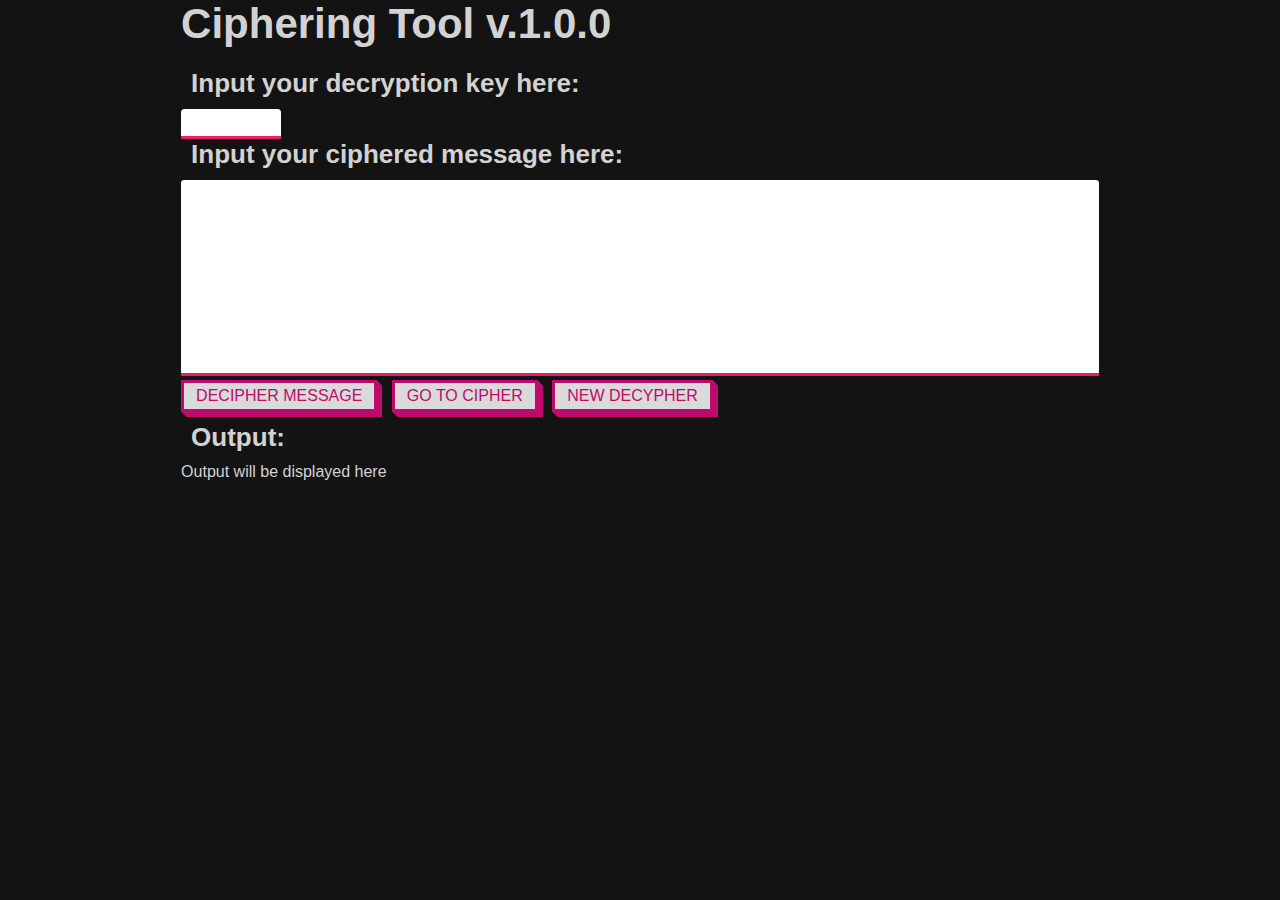
==== decryption.html @ 2a08f13d "." ====
<!DOCTYPE html>
<html lang="en">

<head>
    <meta charset="UTF-8">
    <meta description="Simple ciphering tool to cipher messages or create passwords">
    <meta name="viewport" content="width=device-width, initial-scale=1.0">
    <link rel="stylesheet" href="styles.css">
    <link rel="shortcut icon" type="image" href="resources/icon.jpg">
    <title>TESTO MONSTER ENCRYTION</title>
    <script src="testo.js"></script>
</head>

<body>
    <main>
        <nav>

        </nav>
        <div>
            <h1>Ciphering Tool v.1.0.0</h1>
            <h2>Input your decryption key here:</h2>
            <input type="password" name="numberInput" id="deCryptKeyInput">
            <h2 id="deinouttxt">Input your ciphered message here:</h2>
            <textarea rows="10" cols="100" type="text" id="deCryptTextInput" name="deCryptTextInput"></textarea>
            <br>
            <button onclick="deCryptCalculate()" class="defaultButton">Decipher Message</button>
            <button onclick="location.href='https://askdatdude.github.io/cipher'" class="defaultButton">Go to Cipher</button>
            <button onclick="derestart()" class="defaultButton">New Decypher</button>
            <div>
                <h2>Output:</h2>
                <p>Output will be displayed here</p>
            </div>
    
            <div id="decryptionOutput">
    
            </div>
        </div>
    </main>
</body>

</html>
---- styles.css ----
* {
    font-family: "Helvetica", Sans-Serif;
    box-sizing: border-box;
    margin: 0;
    padding: 0;
}

@media screen and (min-width: 340px) {

    


    /*placeholder font, color*/
    body {
        background-color: #131313;
        color: #d2d2d2;
        margin: 0 10px 0 10px;
        display: flex;
        place-content: center;
    }

    #output {
        min-width: 450px;
        min-height: 100px;
        max-width: 100%;
        max-height: 100%;
    }

    textarea {
        min-width: 330px;
        min-height: 100px;
        max-width: 100%;
        max-height: 100%;
        font-size: 16px;
        appearance: none;
        border: none;
        outline: none;
        border-bottom: .2em solid #E91E63;
        background: rgba(#E91E63, .2);
        border-radius: .2em .2em 0 0;
        padding: .4em;
        color: #E91E63;
        resize: none;
    }

    #deCryptKeyInput {
        width: 100px;
        height: 30px;
        max-width: 100%;
        text-align: start;
        font-size: 18px;
        appearance: none;
        border: none;
        outline: none;
        border-bottom: .2em solid #E91E63;
        background: rgba(#E91E63, .2);
        border-radius: .2em .2em 0 0;
        padding: .4em;
        color: #E91E63;
    }

    h1 {
        font-size: 42px;
        margin: 50px 0 20px 0;
    }

    h2 {
        font-size: 26px;
    }

    p,
    #output {
        font-size: 16px;
    }

    .defaultButton {
        font-size: 16px;
        background-color: rgb(218, 218, 218);
        text-transform: uppercase;
        color: #bd0b6d;
        cursor: pointer;
        border: 3px solid;
        padding: 0.25em 0.5em;
        box-shadow: 1px 1px 0px 0px, 2px 2px 0px 0px, 3px 3px 0px 0px, 4px 4px 0px 0px, 5px 5px 0px 0px;
        position: relative;
        touch-action: manipulation;
        margin: 0 10px 10px 0;
    }

    .defaultButton:active {
        box-shadow: 0px 0px 0px 0px;
        top: 5px;
        left: 5px;
    }

    @media (min-width: 768px) {
        .defaultButton {
            padding: 0.25em 0.75em;
        }
    }
}

@media screen and (min-width: 768px) {

    body {
        margin: 0 20% 0 20%;
        text-align: start;
    }

    #deCryptKeyInput {
        width: 100px;
        height: 30px;
        max-width: 100%;
    }

    h1 {
        font-size: 42px;
        margin: 0 0 20px 0;
    }

    h2 {
        font-size: 26px;
        margin: 0 0 10px 10px;
    }

    p,
    #output {
        font-size: 16px;
    }

}

@media screen and (min-width: 1280px) {}

@media screen and (min-width: 1920px) {}
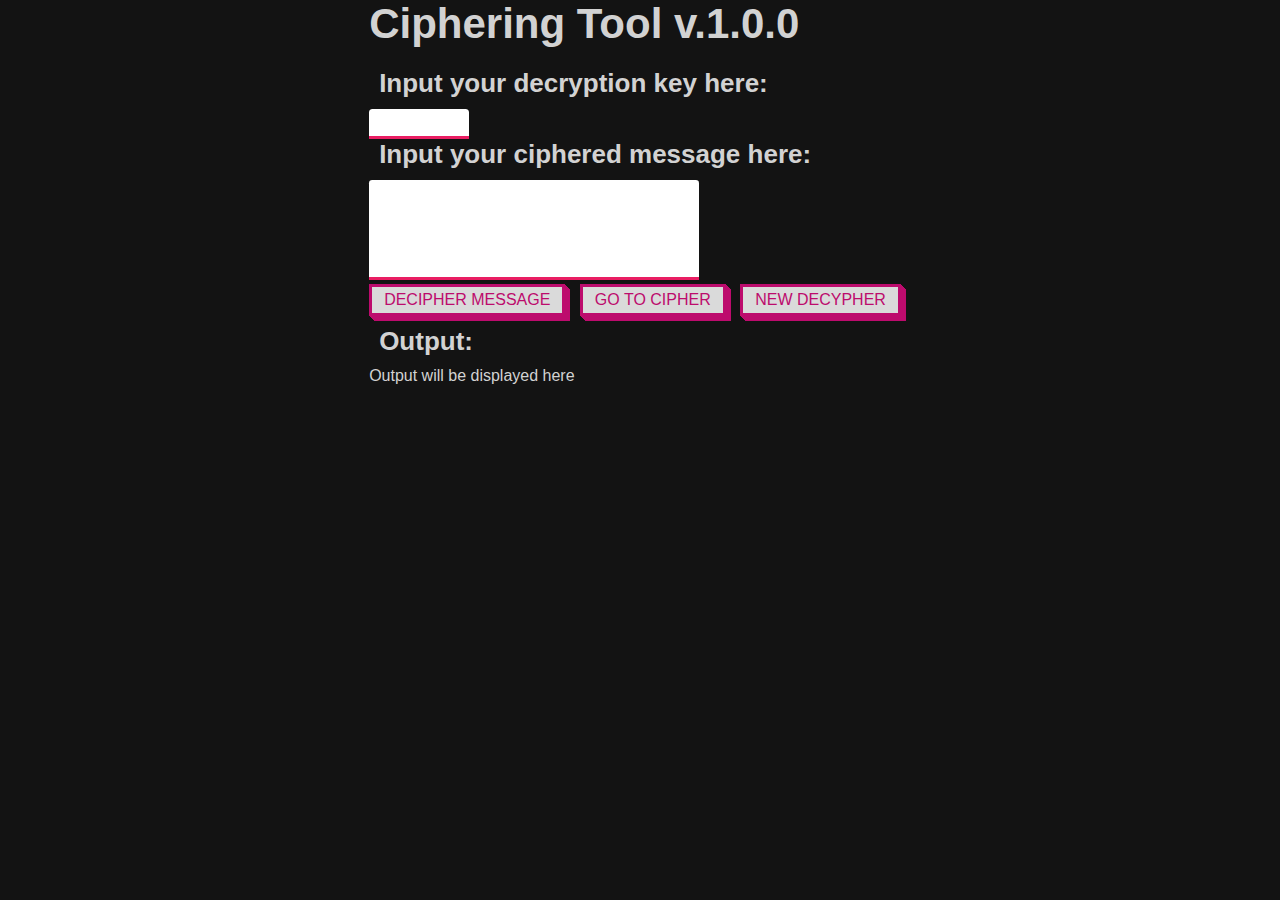
==== commit 9ecec44b: "Fix textarea size in decryption.html and clear output in index.html" ====
--- a/decryption.html
+++ b/decryption.html
@@ -21,7 +21,7 @@
             <h2>Input your decryption key here:</h2>
             <input type="password" name="numberInput" id="deCryptKeyInput">
             <h2 id="deinouttxt">Input your ciphered message here:</h2>
-            <textarea rows="10" cols="100" type="text" id="deCryptTextInput" name="deCryptTextInput"></textarea>
+            <textarea type="text" id="deCryptTextInput" name="deCryptTextInput"></textarea>
             <br>
             <button onclick="deCryptCalculate()" class="defaultButton">Decipher Message</button>
             <button onclick="location.href='https://askdatdude.github.io/cipher'" class="defaultButton">Go to Cipher</button>
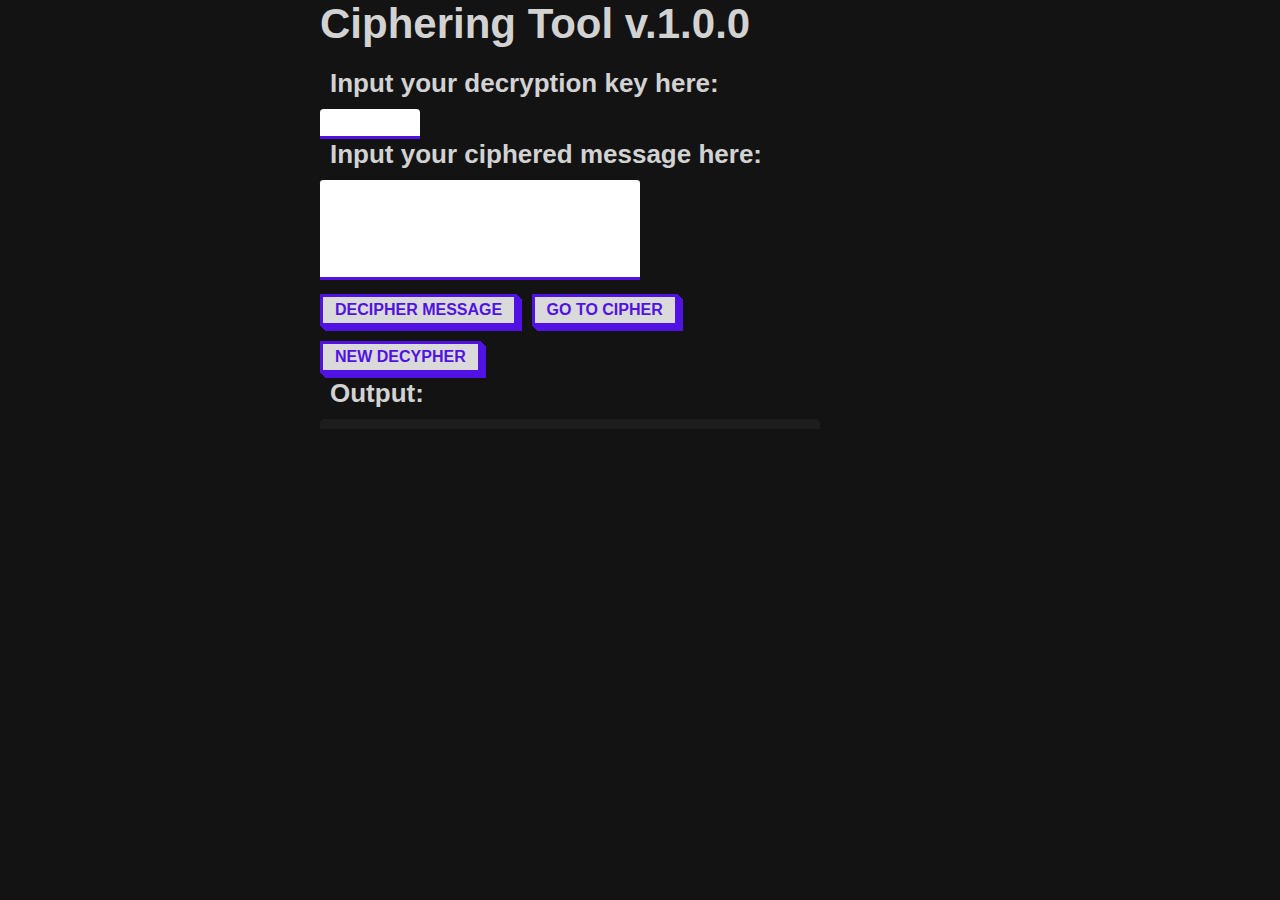
==== commit bc4b8056: "Refactor HTML and CSS code for better structure and styling" ====
--- a/decryption.html
+++ b/decryption.html
@@ -13,10 +13,7 @@
 
 <body>
     <main>
-        <nav>
-
-        </nav>
-        <div>
+        <div class="content">
             <h1>Ciphering Tool v.1.0.0</h1>
             <h2>Input your decryption key here:</h2>
             <input type="password" name="numberInput" id="deCryptKeyInput">
@@ -26,13 +23,13 @@
             <button onclick="deCryptCalculate()" class="defaultButton">Decipher Message</button>
             <button onclick="location.href='https://askdatdude.github.io/cipher'" class="defaultButton">Go to Cipher</button>
             <button onclick="derestart()" class="defaultButton">New Decypher</button>
-            <div>
-                <h2>Output:</h2>
-                <p>Output will be displayed here</p>
-            </div>
-    
+        </div>
+        <h2>Output:</h2>
+        <div class="outputContainer">
+            
+
             <div id="decryptionOutput">
-    
+
             </div>
         </div>
     </main>
--- a/styles.css
+++ b/styles.css
@@ -16,18 +16,13 @@
         color: #d2d2d2;
         margin: 0 10px 0 10px;
         display: flex;
+        flex-direction: column;
         place-content: center;
-    }
-
-    #output {
-        min-width: 450px;
-        min-height: 100px;
-        max-width: 100%;
-        max-height: 100%;
+        max-width: 500px;
     }
 
     textarea {
-        min-width: 330px;
+        min-width: 320px;
         min-height: 100px;
         max-width: 100%;
         max-height: 100%;
@@ -35,11 +30,11 @@
         appearance: none;
         border: none;
         outline: none;
-        border-bottom: .2em solid #E91E63;
-        background: rgba(#E91E63, .2);
+        border-bottom: .2em solid #5112e4;
+        background: rgba(#5112e4, .2);
         border-radius: .2em .2em 0 0;
         padding: .4em;
-        color: #E91E63;
+        color: #5112e4;
         resize: none;
     }
 
@@ -52,11 +47,11 @@
         appearance: none;
         border: none;
         outline: none;
-        border-bottom: .2em solid #E91E63;
-        background: rgba(#E91E63, .2);
+        border-bottom: .2em solid #5112e4;
+        background: rgba(#5112e4, .2);
         border-radius: .2em .2em 0 0;
         padding: .4em;
-        color: #E91E63;
+        color: #5112e4;
     }
 
     h1 {
@@ -77,14 +72,14 @@
         font-size: 16px;
         background-color: rgb(218, 218, 218);
         text-transform: uppercase;
-        color: #bd0b6d;
+        font-weight: 600;
+        color: #5112e4;
         cursor: pointer;
         border: 3px solid;
         padding: 0.25em 0.5em;
         box-shadow: 1px 1px 0px 0px, 2px 2px 0px 0px, 3px 3px 0px 0px, 4px 4px 0px 0px, 5px 5px 0px 0px;
         position: relative;
-        touch-action: manipulation;
-        margin: 0 10px 10px 0;
+        margin: 10px 10px 5px 0;
     }
 
     .defaultButton:active {
@@ -93,17 +88,22 @@
         left: 5px;
     }
 
-    @media (min-width: 768px) {
-        .defaultButton {
-            padding: 0.25em 0.75em;
-        }
+    .outputContainer {
+        display: flex;
+        flex-direction: column;
+        justify-content: center;
+        margin: 10px 0 10px 0;
+        padding: 5px;
+        border-radius: 5px 5px 0 0;
+        background-color: rgb(29, 29, 29);
     }
+
 }
 
 @media screen and (min-width: 768px) {
 
     body {
-        margin: 0 20% 0 20%;
+        margin: 0 25% 0 25%;
         text-align: start;
     }
 
@@ -128,6 +128,10 @@
         font-size: 16px;
     }
 
+    .defaultButton {
+        padding: 0.25em 0.75em;
+    }
+
 }
 
 @media screen and (min-width: 1280px) {}
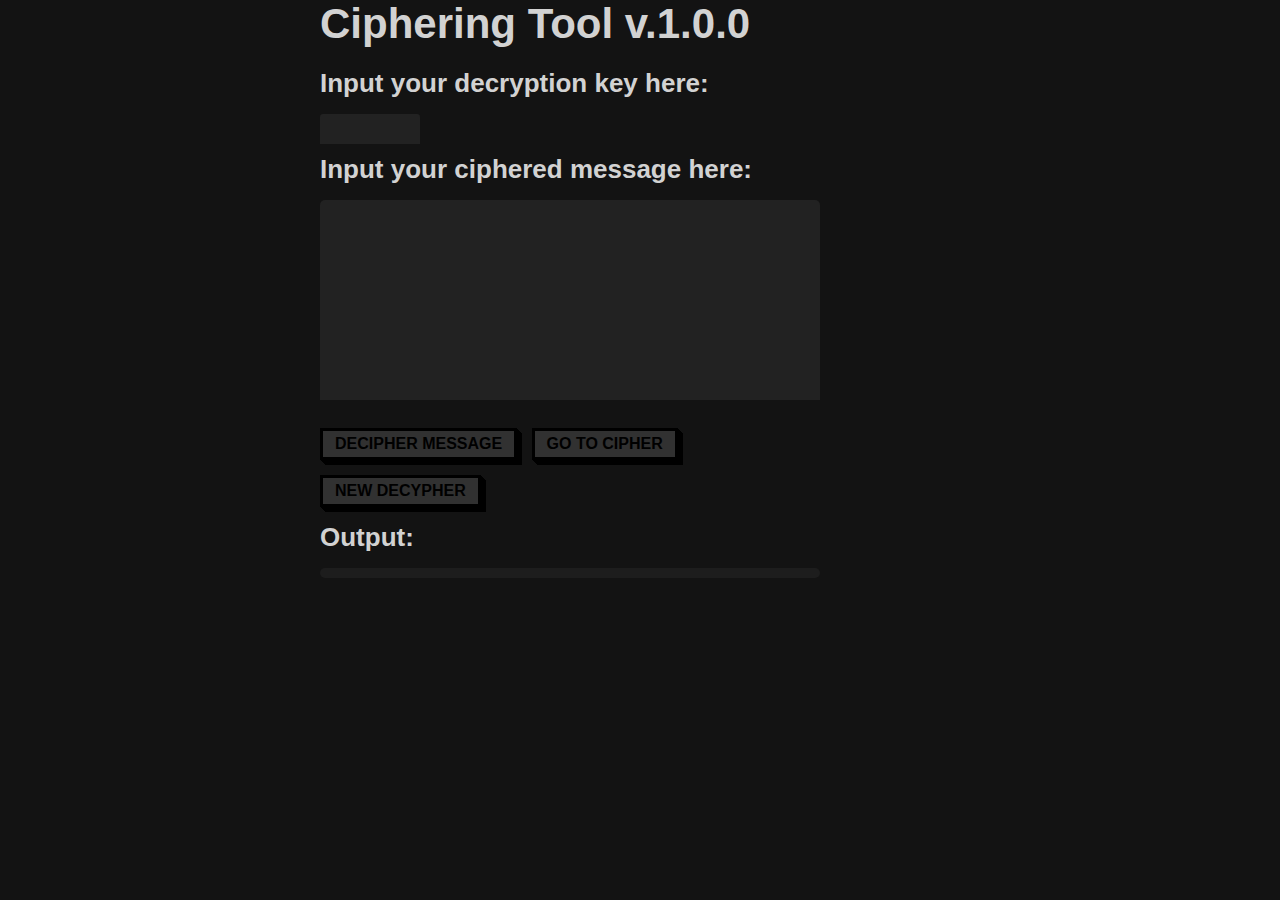
==== commit e8131681: "Add autoresizing feature to textareas" ====
--- a/decryption.html
+++ b/decryption.html
@@ -18,7 +18,7 @@
             <h2>Input your decryption key here:</h2>
             <input type="password" name="numberInput" id="deCryptKeyInput">
             <h2 id="deinouttxt">Input your ciphered message here:</h2>
-            <textarea type="text" id="deCryptTextInput" name="deCryptTextInput"></textarea>
+            <textarea class="autoresizing" type="text" id="deCryptTextInput" name="deCryptTextInput"></textarea>
             <br>
             <button onclick="deCryptCalculate()" class="defaultButton">Decipher Message</button>
             <button onclick="location.href='https://askdatdude.github.io/cipher'" class="defaultButton">Go to Cipher</button>
@@ -33,6 +33,15 @@
             </div>
         </div>
     </main>
+    <script type="text/javascript">
+        textarea = document.querySelector(".autoresizing");
+        textarea.addEventListener('input', autoResize, false);
+ 
+        function autoResize() {
+            this.style.height = 'auto';
+            this.style.height = this.scrollHeight + 'px';
+        }
+    </script>
 </body>
 
 </html>--- a/styles.css
+++ b/styles.css
@@ -7,7 +7,7 @@
 
 @media screen and (min-width: 340px) {
 
-    
+
 
 
     /*placeholder font, color*/
@@ -21,37 +21,34 @@
         max-width: 500px;
     }
 
+    input[type="text"],
     textarea {
-        min-width: 320px;
-        min-height: 100px;
-        max-width: 100%;
-        max-height: 100%;
+        display: block;
+        resize: none;
         font-size: 16px;
-        appearance: none;
+        background-color: rgb(34, 34, 34);
         border: none;
+        border-radius: 5px 5px 0 0;
+        padding: .4em;
+        color: rgb(187, 187, 187);
         outline: none;
-        border-bottom: .2em solid #5112e4;
-        background: rgba(#5112e4, .2);
-        border-radius: .2em .2em 0 0;
-        padding: .4em;
-        color: #5112e4;
-        resize: none;
+        min-width: 100%;
+        min-height: 200px;
+        overflow: hidden;
     }
 
     #deCryptKeyInput {
         width: 100px;
         height: 30px;
         max-width: 100%;
-        text-align: start;
-        font-size: 18px;
+        font-size: 16px;
+        outline: none;
         appearance: none;
         border: none;
-        outline: none;
-        border-bottom: .2em solid #5112e4;
-        background: rgba(#5112e4, .2);
+        background-color: rgb(34, 34, 34);
         border-radius: .2em .2em 0 0;
         padding: .4em;
-        color: #5112e4;
+        color: #c7c7c7;
     }
 
     h1 {
@@ -61,6 +58,7 @@
 
     h2 {
         font-size: 26px;
+        margin: 10px 0 15px 0;
     }
 
     p,
@@ -70,10 +68,10 @@
 
     .defaultButton {
         font-size: 16px;
-        background-color: rgb(218, 218, 218);
+        background-color: rgb(49, 49, 49);
         text-transform: uppercase;
         font-weight: 600;
-        color: #5112e4;
+        color: #000000;
         cursor: pointer;
         border: 3px solid;
         padding: 0.25em 0.5em;
@@ -89,12 +87,10 @@
     }
 
     .outputContainer {
-        display: flex;
-        flex-direction: column;
-        justify-content: center;
+
         margin: 10px 0 10px 0;
         padding: 5px;
-        border-radius: 5px 5px 0 0;
+        border-radius: 5px;
         background-color: rgb(29, 29, 29);
     }
 
@@ -107,11 +103,7 @@
         text-align: start;
     }
 
-    #deCryptKeyInput {
-        width: 100px;
-        height: 30px;
-        max-width: 100%;
-    }
+
 
     h1 {
         font-size: 42px;
@@ -120,7 +112,7 @@
 
     h2 {
         font-size: 26px;
-        margin: 0 0 10px 10px;
+
     }
 
     p,
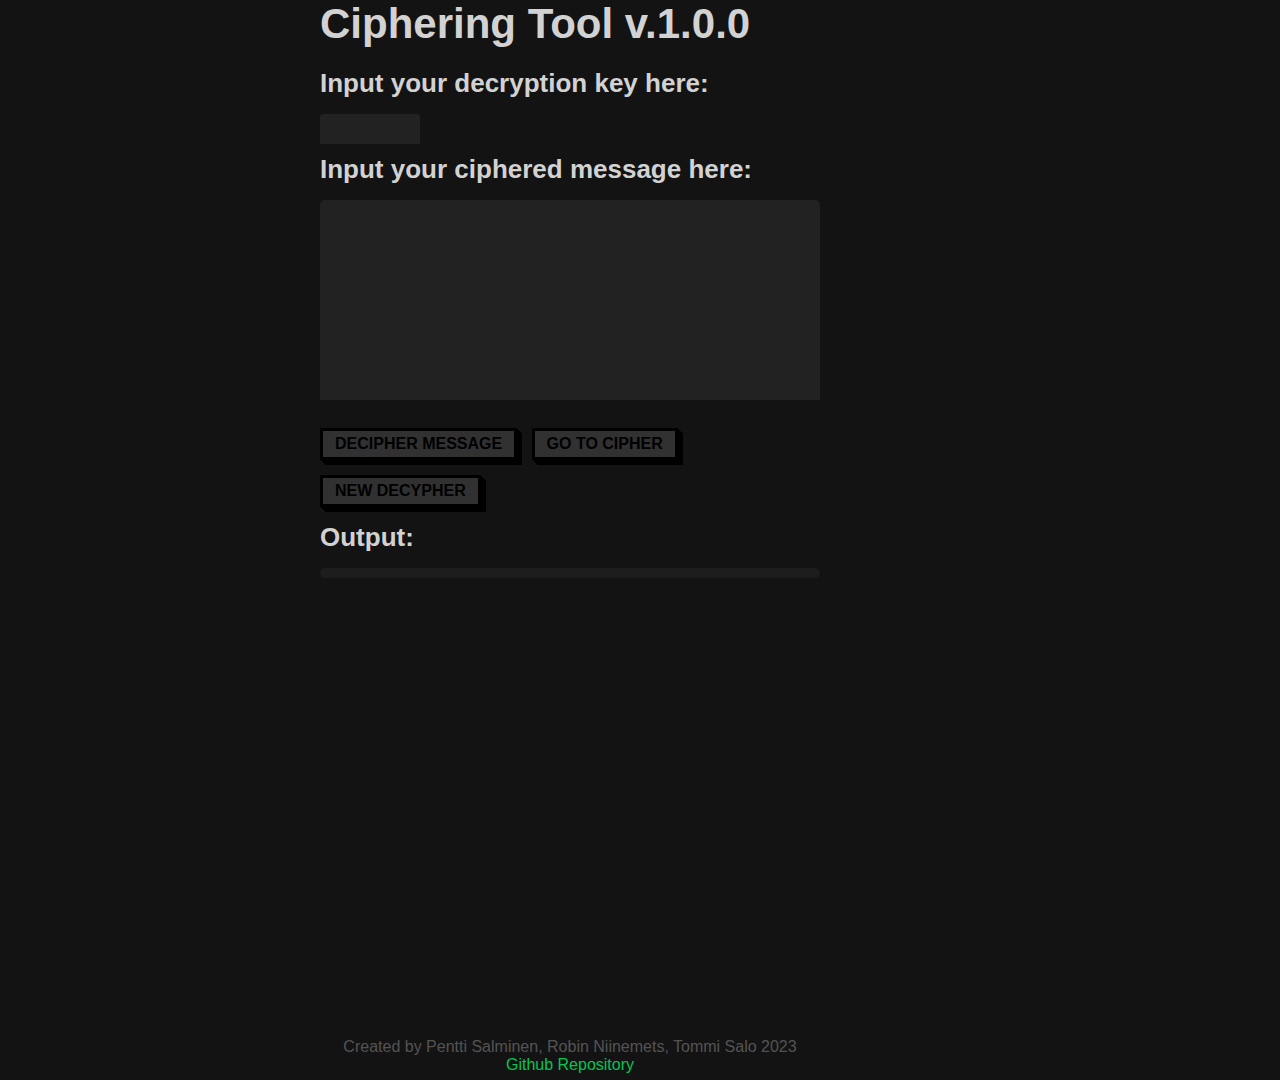
==== commit 95820bf3: "Add footer with GitHub repository link" ====
--- a/decryption.html
+++ b/decryption.html
@@ -42,6 +42,9 @@
             this.style.height = this.scrollHeight + 'px';
         }
     </script>
+    <footer>
+        <p>Created by Pentti Salminen, Robin Niinemets, Tommi Salo 2023 <a href="https://github.com/AskDatDude/cipher">Github Repository</a></p>
+    </footer>
 </body>
 
 </html>--- a/styles.css
+++ b/styles.css
@@ -94,6 +94,28 @@
         background-color: rgb(29, 29, 29);
     }
 
+    footer {
+        margin: 450px 0 6px 0;
+        font-size: 12px;
+        margin-top: auto 0;
+        text-align: center;
+    }
+
+    footer p {
+        color: #535353;
+    }
+
+    footer a {
+        color: #02C654;
+        text-decoration: none;
+        animation: all 0.5s ease-in-out;
+    }
+
+    footer a:active {
+        
+        font-size: 15px;
+    }
+
 }
 
 @media screen and (min-width: 768px) {
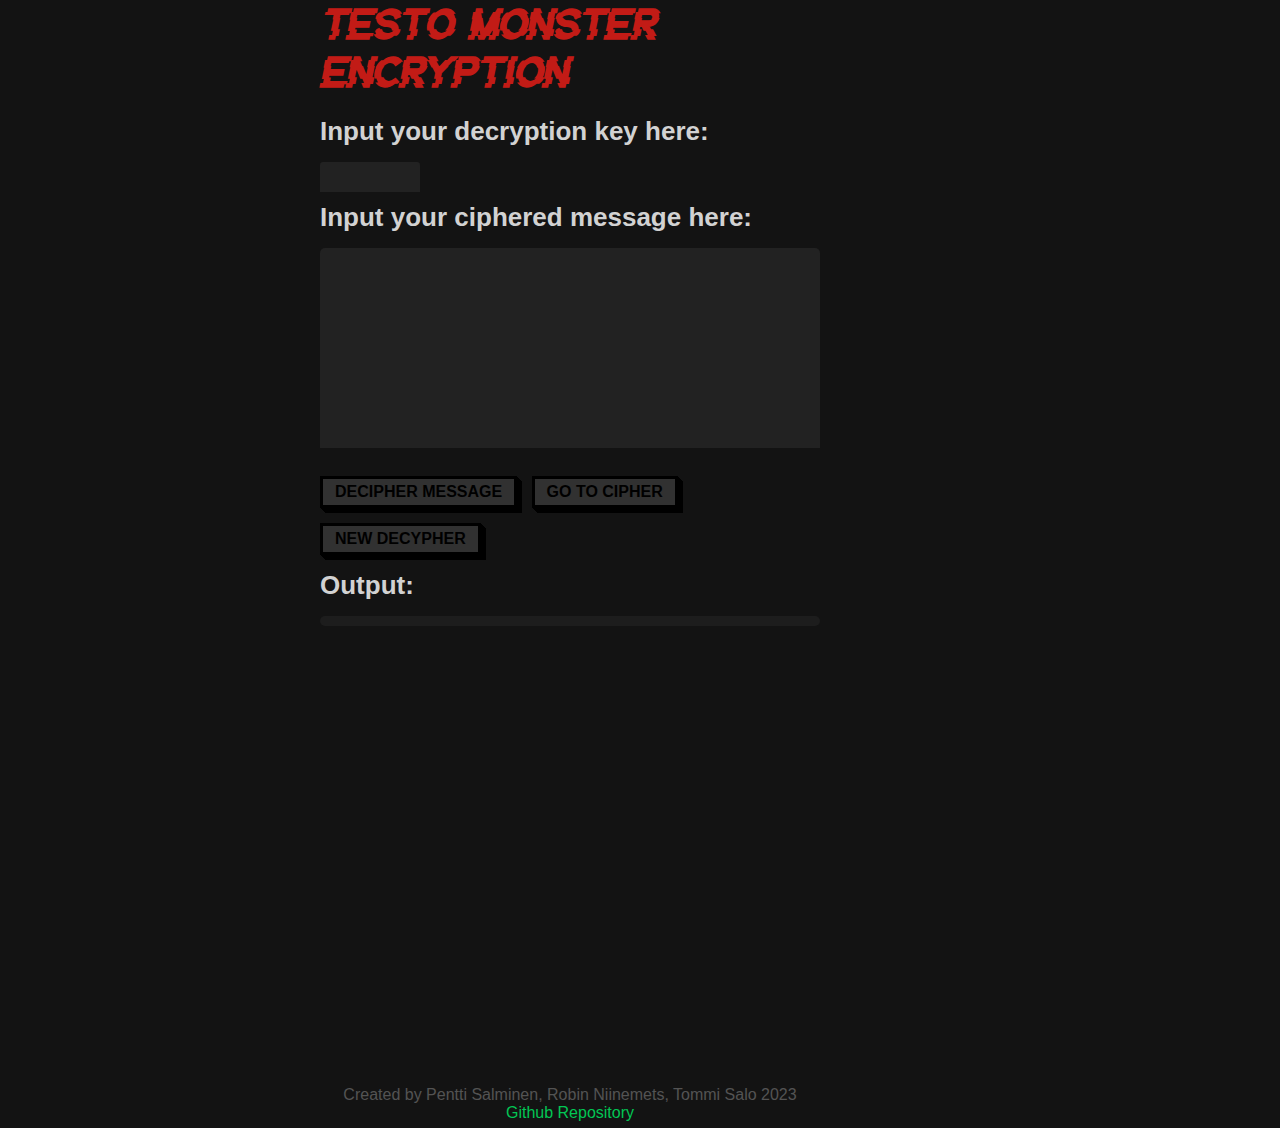
==== commit 9e93b8d4: "Update encryption and decryption titles" ====
--- a/decryption.html
+++ b/decryption.html
@@ -14,7 +14,7 @@
 <body>
     <main>
         <div class="content">
-            <h1>Ciphering Tool v.1.0.0</h1>
+            <h1>Testo monster encryption</h1>
             <h2>Input your decryption key here:</h2>
             <input type="password" name="numberInput" id="deCryptKeyInput">
             <h2 id="deinouttxt">Input your ciphered message here:</h2>
--- a/styles.css
+++ b/styles.css
@@ -1,3 +1,9 @@
+@font-face {
+    font-family: Glitch;
+    src: url(resources/GlitchGoblin-2O87v.ttf);
+}
+
+
 * {
     font-family: "Helvetica", Sans-Serif;
     box-sizing: border-box;
@@ -6,9 +12,6 @@
 }
 
 @media screen and (min-width: 340px) {
-
-
-
 
     /*placeholder font, color*/
     body {
@@ -52,7 +55,9 @@
     }
 
     h1 {
+        font-family: Glitch;
         font-size: 42px;
+        color: #c21b16;
         margin: 50px 0 20px 0;
     }
 
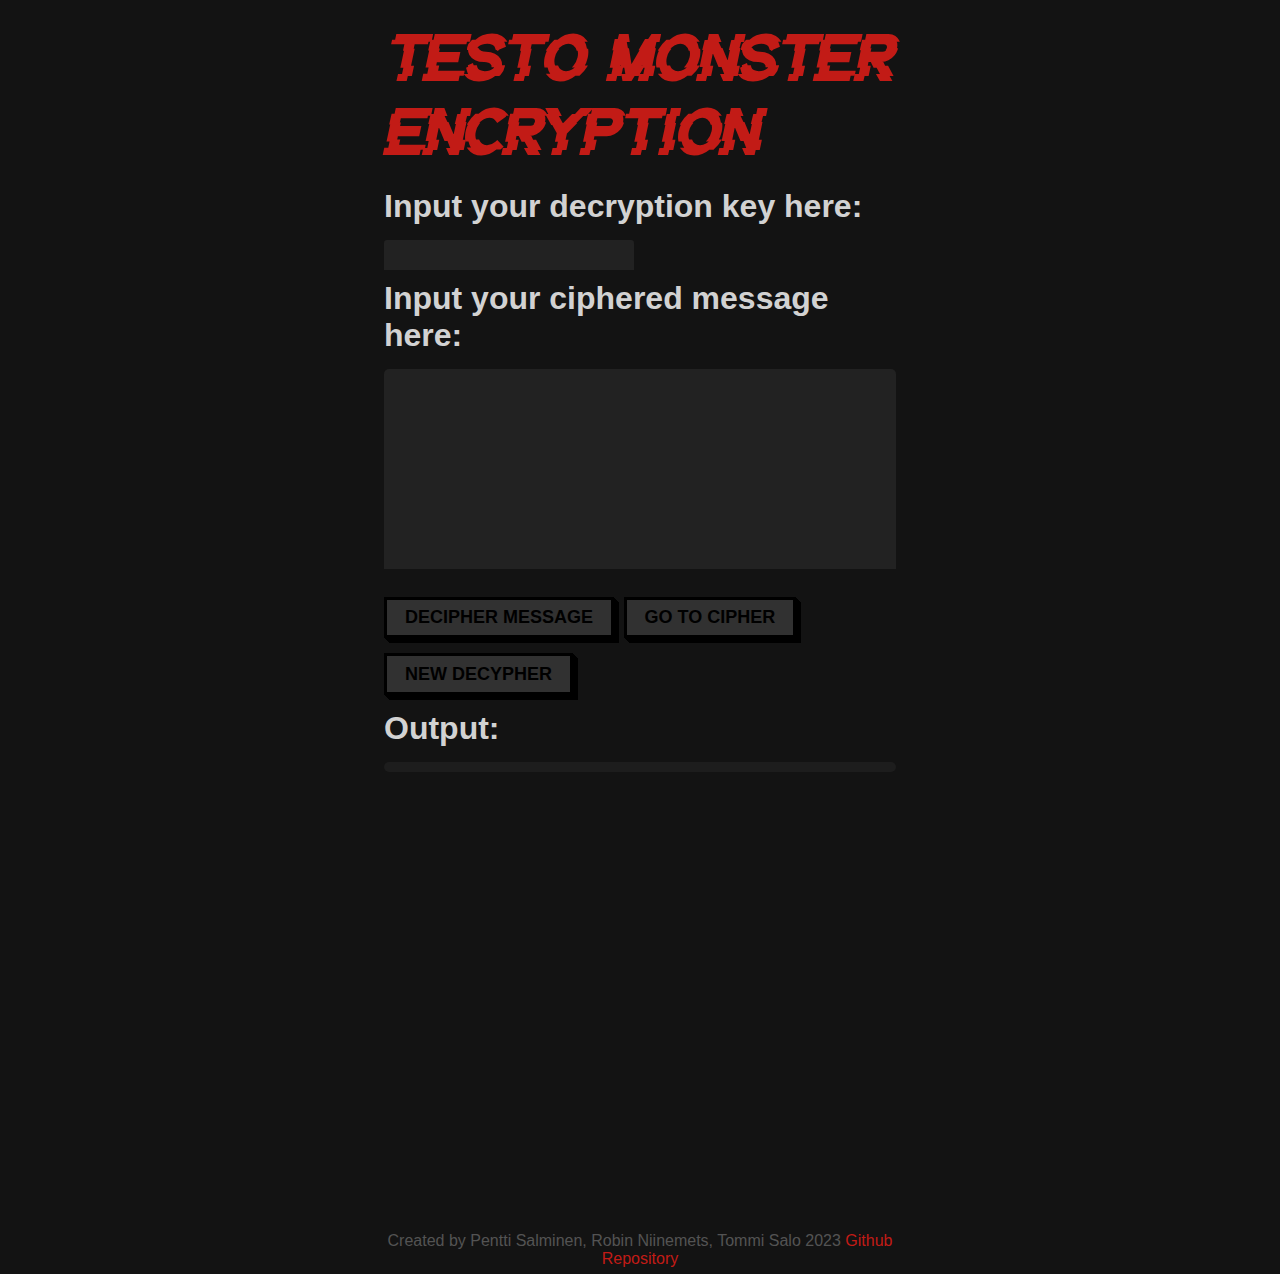
==== commit 1c282f22: "Update button width in decryption.html and index.html" ====
--- a/decryption.html
+++ b/decryption.html
@@ -21,7 +21,7 @@
             <textarea class="autoresizing" type="text" id="deCryptTextInput" name="deCryptTextInput"></textarea>
             <br>
             <button onclick="deCryptCalculate()" class="defaultButton">Decipher Message</button>
-            <button onclick="location.href='https://askdatdude.github.io/cipher'" class="defaultButton">Go to Cipher</button>
+            <button onclick="location.href='https://askdatdude.github.io/cipher','_blank'" class="defaultButton">Go to Cipher</button>
             <button onclick="derestart()" class="defaultButton">New Decypher</button>
         </div>
         <h2>Output:</h2>
--- a/styles.css
+++ b/styles.css
@@ -1,6 +1,6 @@
 @font-face {
     font-family: Glitch;
-    src: url(resources/GlitchGoblin-2O87v.ttf);
+    src: url(resources/GlitchGoblin-2O87v.ttf) format("truetype");
 }
 
 
@@ -13,7 +13,6 @@
 
 @media screen and (min-width: 340px) {
 
-    /*placeholder font, color*/
     body {
         background-color: #131313;
         color: #d2d2d2;
@@ -41,7 +40,7 @@
     }
 
     #deCryptKeyInput {
-        width: 100px;
+        width: 250px;
         height: 30px;
         max-width: 100%;
         font-size: 16px;
@@ -56,7 +55,7 @@
 
     h1 {
         font-family: Glitch;
-        font-size: 42px;
+        font-size: 38px;
         color: #c21b16;
         margin: 50px 0 20px 0;
     }
@@ -66,8 +65,11 @@
         margin: 10px 0 15px 0;
     }
 
-    p,
-    #output {
+    p {
+        font-size: 16px;
+    }
+
+    #decryptionOutput {
         font-size: 16px;
     }
 
@@ -79,10 +81,10 @@
         color: #000000;
         cursor: pointer;
         border: 3px solid;
-        padding: 0.25em 0.5em;
+        padding: 0.4em 0.5em;
         box-shadow: 1px 1px 0px 0px, 2px 2px 0px 0px, 3px 3px 0px 0px, 4px 4px 0px 0px, 5px 5px 0px 0px;
         position: relative;
-        margin: 10px 10px 5px 0;
+        margin: 10px 5px 5px 0;
     }
 
     .defaultButton:active {
@@ -111,7 +113,7 @@
     }
 
     footer a {
-        color: #02C654;
+        color: #c21b16;
         text-decoration: none;
         animation: all 0.5s ease-in-out;
     }
@@ -126,33 +128,46 @@
 @media screen and (min-width: 768px) {
 
     body {
-        margin: 0 25% 0 25%;
-        text-align: start;
+        margin: 0 20% 0 20%;
+        max-width: 100%;
     }
 
 
 
     h1 {
-        font-size: 42px;
+        font-size: 48px;
         margin: 0 0 20px 0;
     }
 
-    h2 {
-        font-size: 26px;
-
+    input[type="text"],
+    textarea {
+        font-size: 18px;
     }
 
-    p,
-    #output {
-        font-size: 16px;
-    }
-
-    .defaultButton {
-        padding: 0.25em 0.75em;
+    #decriptionOutput {
+        font-size: 18px;
     }
 
 }
 
-@media screen and (min-width: 1280px) {}
-
-@media screen and (min-width: 1920px) {}+@media screen and (min-width: 1280px) {
+    
+    h1 {
+        font-size: 64px;
+        margin: 20px 0 20px 0;
+    } 
+    
+    h2 {
+        font-size: 32px;
+    }
+    
+    body {
+        margin: 0 30% 0 30%;
+        max-width: 100%;
+    }
+    
+    .defaultButton {
+        padding: 0.40em 1em;
+        font-size: 18px;
+    }
+}
